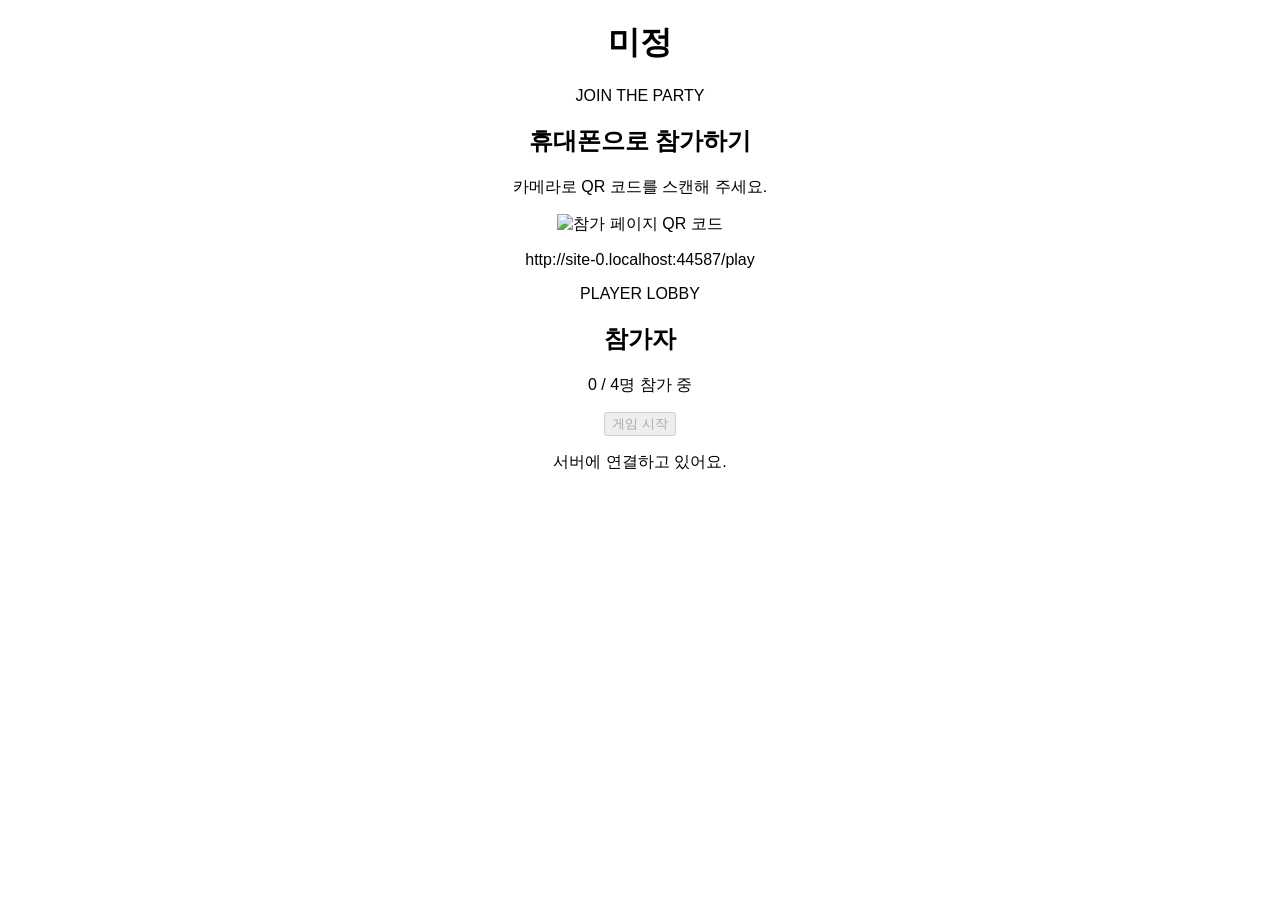
==== web/host/index.html @ 59fdf4a1 "host 및 player 대기실 UI 및 센서 표시 개선" ====
﻿<!doctype html>
<meta charset="utf-8">
<link rel="stylesheet" href="/static/guide.css">
<link rel="stylesheet" href="/static/lobby.css">

<title>미정</title>
<body id="bg" style="font-family:sans-serif;text-align:center;transition:background .2s">
<h1 class="brand">미정</h1>
<p class="brand-caption"></p>

<main id="host-waiting" class="host-waiting">
  <section id="lobby" class="lobby-card qr-card">
    <p class="lobby-kicker">JOIN THE PARTY</p>
    <h2>휴대폰으로 참가하기</h2>
    <p>카메라로 QR 코드를 스캔해 주세요.</p>
    <div class="qr-box"><img id="qr" width="250" alt="참가 페이지 QR 코드"></div>
    <p id="url"></p>
  </section>

  <section class="lobby-card">
    <p class="lobby-kicker">PLAYER LOBBY</p>
    <h2>참가자</h2>
    <p id="lobby-count" class="lobby-count">0 / 4명 참가 중</p>
    <ul id="lobby-players" class="lobby-slots"></ul>
    <button id="start" class="lobby-button" disabled>게임 시작</button>
    <p id="host-connection" class="lobby-footnote">서버에 연결하고 있어요.</p>
  </section>
</main>

<main id="host-game" class="host-game" hidden>
  <h1 id="status"></h1>
  <h2>참가자 (술래까지 거리)</h2>
  <div id="list" style="width:70%;margin:auto;font-size:22px;text-align:left"></div>
  <h2>게임 순위</h2>
  <div id="ranking" style="font-size:22px;white-space:pre-line"></div>
  <button id="host-back" class="lobby-button host-back" hidden>대기실로 돌아가기</button>
</main>
<div id="game-guide" class="guide-overlay" hidden>
  <section class="guide-card" role="dialog" aria-labelledby="guide-title">
    <p id="guide-round" class="guide-kicker"></p>
    <h2 id="guide-title"></h2>
    <p class="guide-timer">시작까지 <strong id="guide-time">60</strong>초</p>
    <ol id="guide-rules" class="guide-rules"></ol>
    <p id="guide-summary" class="guide-summary" aria-live="polite"></p>
    <ul id="guide-players" class="guide-players"></ul>
    <p id="guide-hint" class="guide-hint">참가자 전원이 준비하면 바로 시작해요.</p>
  </section>
</div>
<script src="/static/guide.js"></script>
<script src="/static/host-lobby.js"></script>
<script>
const joinUrl = location.origin + "/play";
document.getElementById("qr").src = "/qr.svg?url=" + encodeURIComponent(joinUrl);
document.getElementById("url").textContent = joinUrl;

const esc = (s) => s.replace(/&/g, "&amp;").replace(/</g, "&lt;");
const ws = new WebSocket("wss://" + location.host + "/ws/host");
setupGameGuide(ws, () => null);
setupHostLobby(ws);
const bg = document.getElementById("bg");
const status = document.getElementById("status");
const rankingEl = document.getElementById("ranking");
const list = document.getElementById("list");
let names = [], alive = null, dist = {};
const START = 10;

function draw() {
  list.innerHTML = names.map(n => {
    const dead = alive && !alive.includes(n);
    const d = dist[n] !== undefined ? dist[n] : START;
    const pct = Math.max(0, Math.min(100, (START - d) / START * 100));
    return "<div style='margin:8px 0;" + (dead ? "color:#999" : "") + "'>" + esc(n) +
      " — " + d.toFixed(1) + "m" + (dead ? " (정지)" : "") +
      "<div style='background:#ddd;height:18px;border-radius:9px'>" +
      "<div style='background:" + (dead ? "#999" : "#3b82f6") + ";height:18px;border-radius:9px;width:" + pct + "%'></div></div></div>";
  }).join("");
}

document.getElementById("start").onclick = () => ws.send(JSON.stringify({type: "start", data: {}}));

ws.onmessage = (e) => {
  const msg = JSON.parse(e.data), d = msg.data;
  if (msg.type === "lobby") { names = d.players; draw(); }
  else if (msg.type === "countdown") {
    rankingEl.textContent = "";
    alive = null; dist = {}; bg.style.background = "#fff"; status.textContent = "준비하세요! 3초 후 시작"; draw();
  } else if (msg.type === "state") {
    alive = d.alive; draw();
    bg.style.background = d.state === "green" ? "#7bd88f" : "#ff6b6b";
    status.textContent = d.state === "green" ? "🟢 초록불: 흔들어서 앞으로!" : "🔴 빨간불: 멈춰!";
  } else if (msg.type === "dist") { dist = d.dist; alive = d.alive; draw(); }
  else if (msg.type === "eFliminated") { alive = d.alive; draw(); }
  else if (msg.type === "game_cancelled") {
  bg.style.background = "#fff";
  status.textContent = "참가자가 모두 나가 게임이 취소됐습니다.";
}
  else if (msg.type === "game_over") {
  dist = d.dist;
  draw();
  bg.style.background = "#fff";

  status.textContent = "🏆 우승: " + d.winner +
    (d.arrived.length ? " (도착!)" : " (가장 가까이 감)");

  rankingEl.textContent = (d.ranking || [])
    .map((name, index) => (index + 1) + "등: " + name)
    .join("\n");
}
};
</script>
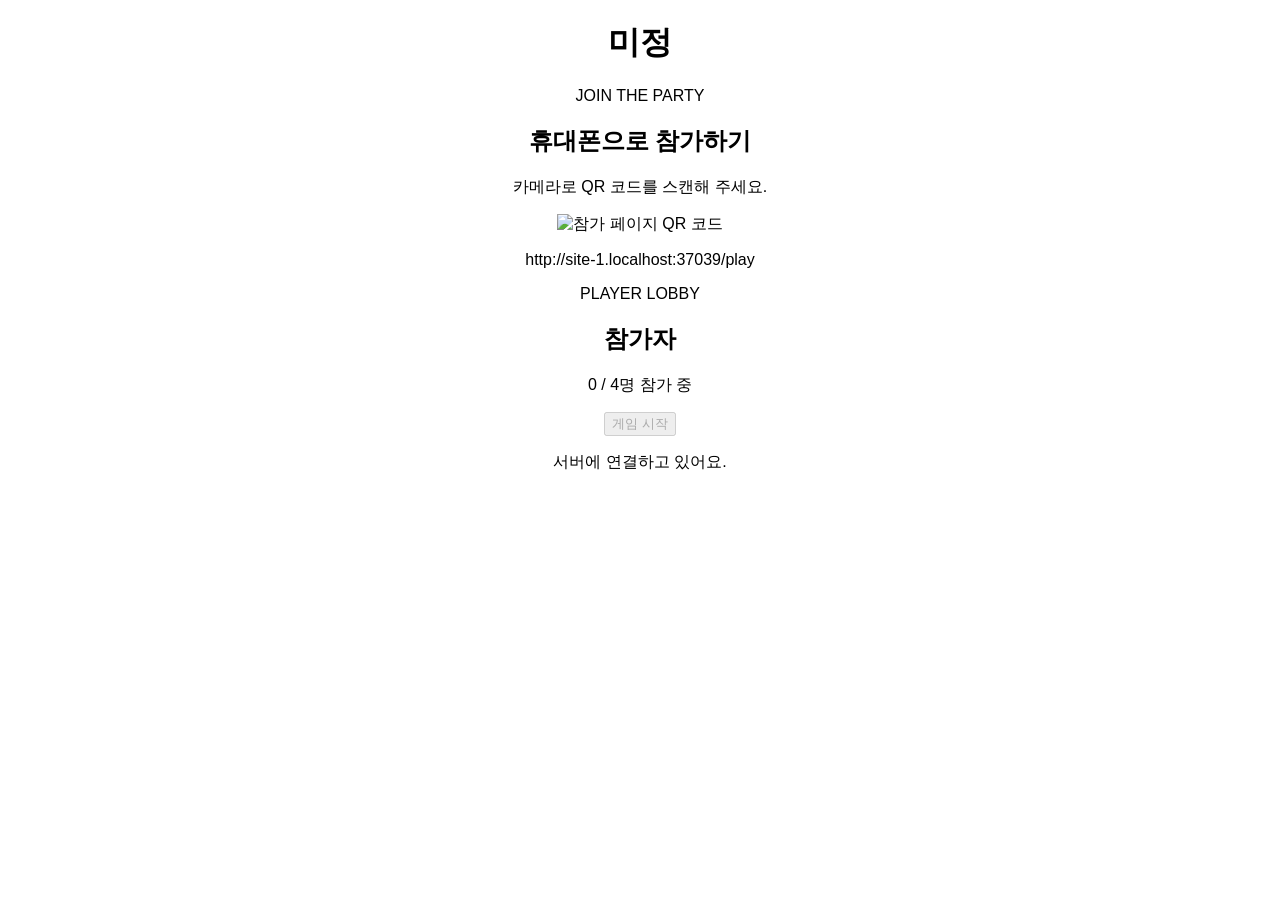
==== commit b0470e41: "컬러헌트 완성" ====
--- a/web/host/index.html
+++ b/web/host/index.html
@@ -46,7 +46,10 @@
     <p id="guide-hint" class="guide-hint">참가자 전원이 준비하면 바로 시작해요.</p>
   </section>
 </div>
+<link rel="stylesheet" href="/static/colorhunt.css">
+<div id="ch-screen" class="ch-screen" hidden></div>
 <script src="/static/guide.js"></script>
+<script src="/static/colorhunt.js"></script>
 <script src="/static/host-lobby.js"></script>
 <script>
 const joinUrl = location.origin + "/play";
@@ -56,6 +59,7 @@
 const esc = (s) => s.replace(/&/g, "&amp;").replace(/</g, "&lt;");
 const ws = new WebSocket("wss://" + location.host + "/ws/host");
 setupGameGuide(ws, () => null);
+setupColorHunt(ws, "host", () => null);
 setupHostLobby(ws);
 const bg = document.getElementById("bg");
 const status = document.getElementById("status");
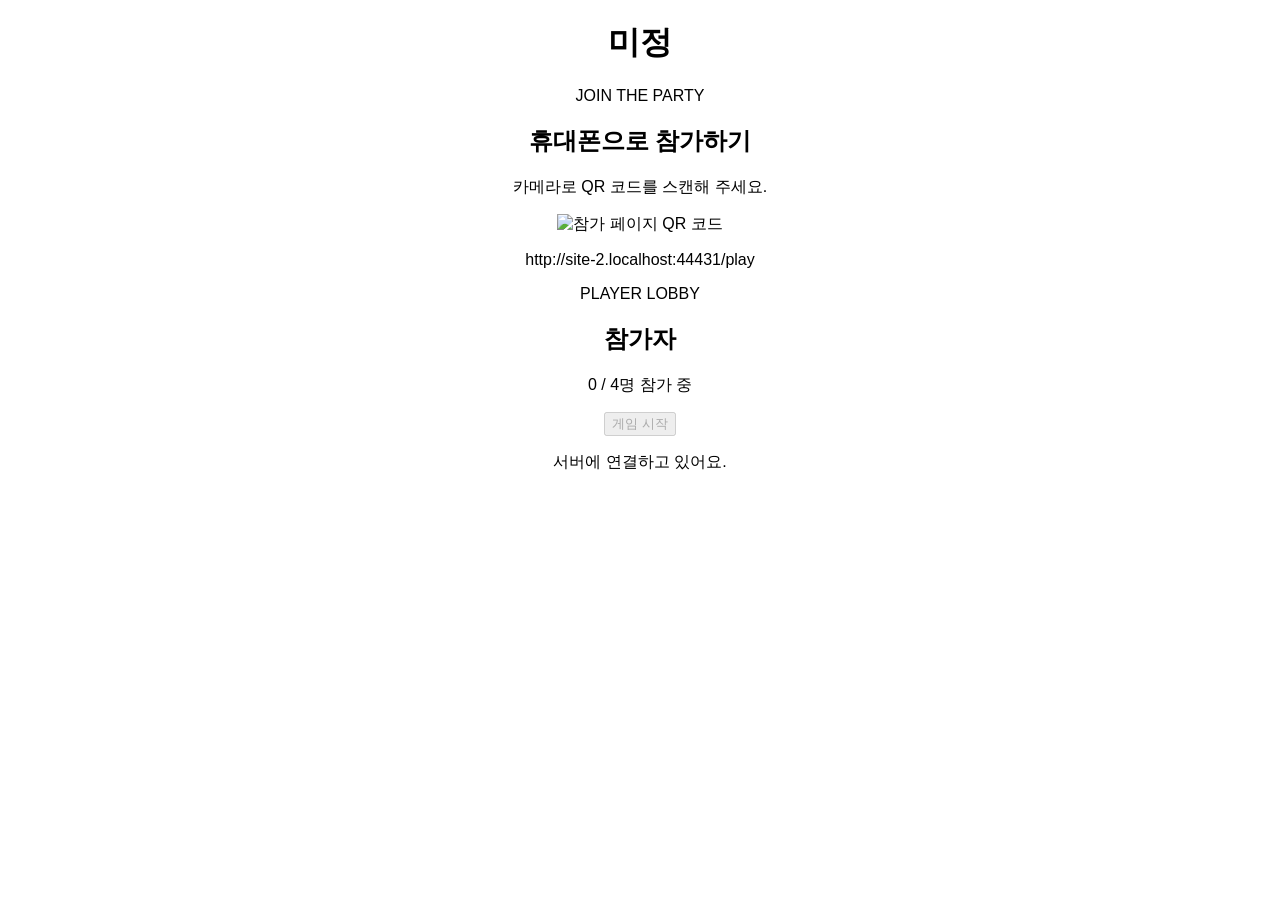
==== commit 3019fcf3: "게임별 폴더 분리 및 화면 자동 연결 무궁화와 컬러헌트의 서버 코드, 화면과 설명을 게임별 폴더로 정리.  공통 화면 라우터를 추가하고 숨김 설정 파일의 외부 접근을 차단  게임 " ====
--- a/web/host/index.html
+++ b/web/host/index.html
@@ -29,10 +29,7 @@
 
 <main id="host-game" class="host-game" hidden>
   <h1 id="status"></h1>
-  <h2>참가자 (술래까지 거리)</h2>
-  <div id="list" style="width:70%;margin:auto;font-size:22px;text-align:left"></div>
-  <h2>게임 순위</h2>
-  <div id="ranking" style="font-size:22px;white-space:pre-line"></div>
+  <div id="game-content"></div>
   <button id="host-back" class="lobby-button host-back" hidden>대기실로 돌아가기</button>
 </main>
 <div id="game-guide" class="guide-overlay" hidden>
@@ -46,69 +43,28 @@
     <p id="guide-hint" class="guide-hint">참가자 전원이 준비하면 바로 시작해요.</p>
   </section>
 </div>
-<link rel="stylesheet" href="/static/colorhunt.css">
-<div id="ch-screen" class="ch-screen" hidden></div>
+<!-- GAME_ASSETS -->
 <script src="/static/guide.js"></script>
-<script src="/static/colorhunt.js"></script>
+<script src="/static/game-router.js"></script>
 <script src="/static/host-lobby.js"></script>
 <script>
 const joinUrl = location.origin + "/play";
 document.getElementById("qr").src = "/qr.svg?url=" + encodeURIComponent(joinUrl);
 document.getElementById("url").textContent = joinUrl;
 
-const esc = (s) => s.replace(/&/g, "&amp;").replace(/</g, "&lt;");
 const ws = new WebSocket("wss://" + location.host + "/ws/host");
 setupGameGuide(ws, () => null);
-setupColorHunt(ws, "host", () => null);
-setupHostLobby(ws);
-const bg = document.getElementById("bg");
-const status = document.getElementById("status");
-const rankingEl = document.getElementById("ranking");
-const list = document.getElementById("list");
-let names = [], alive = null, dist = {};
-const START = 10;
-
-function draw() {
-  list.innerHTML = names.map(n => {
-    const dead = alive && !alive.includes(n);
-    const d = dist[n] !== undefined ? dist[n] : START;
-    const pct = Math.max(0, Math.min(100, (START - d) / START * 100));
-    return "<div style='margin:8px 0;" + (dead ? "color:#999" : "") + "'>" + esc(n) +
-      " — " + d.toFixed(1) + "m" + (dead ? " (정지)" : "") +
-      "<div style='background:#ddd;height:18px;border-radius:9px'>" +
-      "<div style='background:" + (dead ? "#999" : "#3b82f6") + ";height:18px;border-radius:9px;width:" + pct + "%'></div></div></div>";
-  }).join("");
+ws.addEventListener("message", event => {
+  const msg = JSON.parse(event.data), status = document.getElementById("status");
+  if (msg.type === "round_start") status.textContent = "게임 준비 중";
+  else if (msg.type === "countdown") status.textContent = "게임이 곧 시작해요";
+  else if (msg.type === "round_result" && status.textContent === "게임이 곧 시작해요") status.textContent = "게임이 끝났어요";
+});
+if (setupGameRouter(ws, "host", () => null)) {
+  setupHostLobby(ws);
+  document.getElementById("start").onclick = () => ws.send(JSON.stringify({type: "start", data: {}}));
+} else {
+  ws.close();
+  document.getElementById("host-connection").textContent = "게임 화면을 불러오지 못했어요. 새로고침해 주세요.";
 }
-
-document.getElementById("start").onclick = () => ws.send(JSON.stringify({type: "start", data: {}}));
-
-ws.onmessage = (e) => {
-  const msg = JSON.parse(e.data), d = msg.data;
-  if (msg.type === "lobby") { names = d.players; draw(); }
-  else if (msg.type === "countdown") {
-    rankingEl.textContent = "";
-    alive = null; dist = {}; bg.style.background = "#fff"; status.textContent = "준비하세요! 3초 후 시작"; draw();
-  } else if (msg.type === "state") {
-    alive = d.alive; draw();
-    bg.style.background = d.state === "green" ? "#7bd88f" : "#ff6b6b";
-    status.textContent = d.state === "green" ? "🟢 초록불: 흔들어서 앞으로!" : "🔴 빨간불: 멈춰!";
-  } else if (msg.type === "dist") { dist = d.dist; alive = d.alive; draw(); }
-  else if (msg.type === "eFliminated") { alive = d.alive; draw(); }
-  else if (msg.type === "game_cancelled") {
-  bg.style.background = "#fff";
-  status.textContent = "참가자가 모두 나가 게임이 취소됐습니다.";
-}
-  else if (msg.type === "game_over") {
-  dist = d.dist;
-  draw();
-  bg.style.background = "#fff";
-
-  status.textContent = "🏆 우승: " + d.winner +
-    (d.arrived.length ? " (도착!)" : " (가장 가까이 감)");
-
-  rankingEl.textContent = (d.ranking || [])
-    .map((name, index) => (index + 1) + "등: " + name)
-    .join("\n");
-}
-};
 </script>
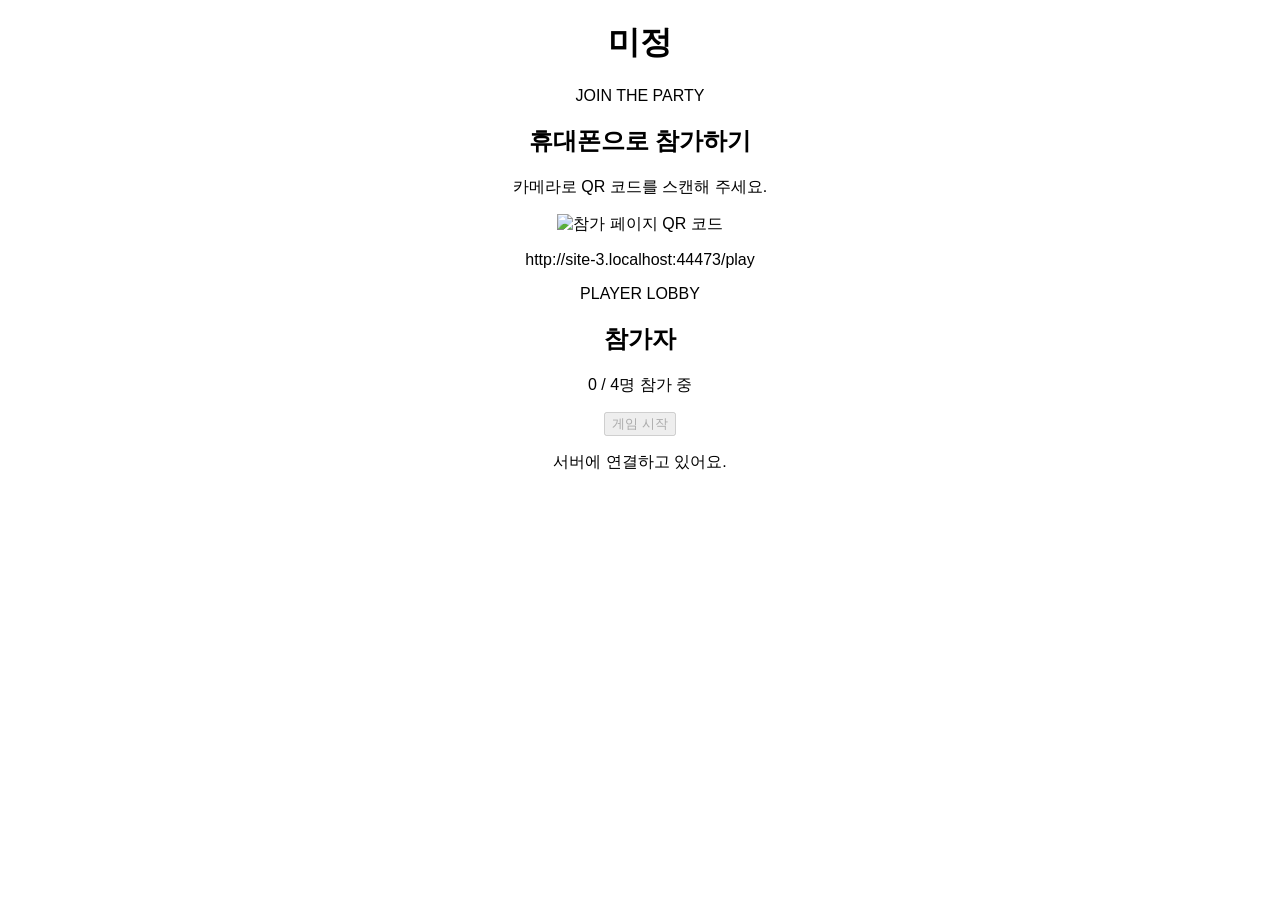
==== commit 370dc688: "게임 결과 화면과 대회 점수 집계 추가" ====
--- a/web/host/index.html
+++ b/web/host/index.html
@@ -2,6 +2,7 @@
 <meta charset="utf-8">
 <link rel="stylesheet" href="/static/guide.css">
 <link rel="stylesheet" href="/static/lobby.css">
+<link rel="stylesheet" href="/static/scoreboard.css">
 
 <title>미정</title>
 <body id="bg" style="font-family:sans-serif;text-align:center;transition:background .2s">
@@ -47,6 +48,7 @@
 <script src="/static/guide.js"></script>
 <script src="/static/game-router.js"></script>
 <script src="/static/host-lobby.js"></script>
+<script src="/static/scoreboard.js"></script>
 <script>
 const joinUrl = location.origin + "/play";
 document.getElementById("qr").src = "/qr.svg?url=" + encodeURIComponent(joinUrl);
@@ -54,11 +56,12 @@
 
 const ws = new WebSocket("wss://" + location.host + "/ws/host");
 setupGameGuide(ws, () => null);
+setupScoreboard(ws, "host", () => null);
 ws.addEventListener("message", event => {
   const msg = JSON.parse(event.data), status = document.getElementById("status");
-  if (msg.type === "round_start") status.textContent = "게임 준비 중";
+  if (msg.type === "round_start") status.textContent = "";
   else if (msg.type === "countdown") status.textContent = "게임이 곧 시작해요";
-  else if (msg.type === "round_result" && status.textContent === "게임이 곧 시작해요") status.textContent = "게임이 끝났어요";
+  else if (["game_over", "ch_over", "tb_over", "round_result"].includes(msg.type)) status.textContent = "";
 });
 if (setupGameRouter(ws, "host", () => null)) {
   setupHostLobby(ws);
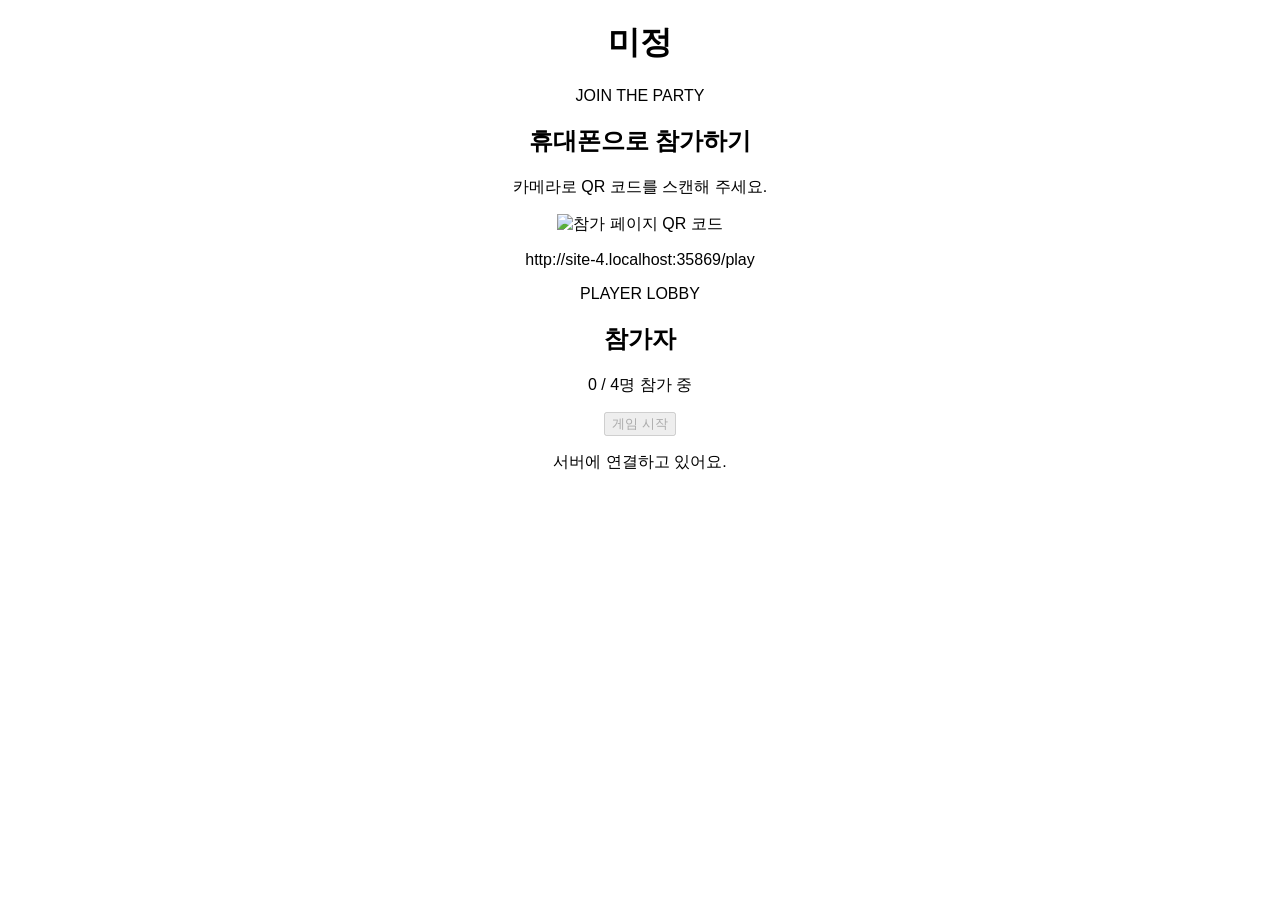
==== commit cbd33c4f: "게임별 설명 및 준비 화면 개선" ====
--- a/web/host/index.html
+++ b/web/host/index.html
@@ -38,10 +38,14 @@
     <p id="guide-round" class="guide-kicker"></p>
     <h2 id="guide-title"></h2>
     <p class="guide-timer">시작까지 <strong id="guide-time">60</strong>초</p>
-    <ol id="guide-rules" class="guide-rules"></ol>
-    <p id="guide-summary" class="guide-summary" aria-live="polite"></p>
-    <ul id="guide-players" class="guide-players"></ul>
-    <p id="guide-hint" class="guide-hint">참가자 전원이 준비하면 바로 시작해요.</p>
+    <div class="guide-layout">
+      <div><h3 class="guide-section-title">이렇게 해요</h3><ol id="guide-rules" class="guide-rules"></ol></div>
+      <div><div id="guide-extra" class="guide-extra"></div>
+        <p id="guide-summary" class="guide-summary" aria-live="polite"></p>
+        <ul id="guide-players" class="guide-players"></ul>
+        <p id="guide-hint" class="guide-hint">참가자 전원이 준비하면 바로 시작해요.</p>
+      </div>
+    </div>
   </section>
 </div>
 <!-- GAME_ASSETS -->
@@ -55,7 +59,7 @@
 document.getElementById("url").textContent = joinUrl;
 
 const ws = new WebSocket("wss://" + location.host + "/ws/host");
-setupGameGuide(ws, () => null);
+const preparationGuide = setupGameGuide(ws, () => null);
 setupScoreboard(ws, "host", () => null);
 ws.addEventListener("message", event => {
   const msg = JSON.parse(event.data), status = document.getElementById("status");
@@ -63,7 +67,7 @@
   else if (msg.type === "countdown") status.textContent = "게임이 곧 시작해요";
   else if (["game_over", "ch_over", "tb_over", "round_result"].includes(msg.type)) status.textContent = "";
 });
-if (setupGameRouter(ws, "host", () => null)) {
+if (setupGameRouter(ws, "host", () => null, preparationGuide)) {
   setupHostLobby(ws);
   document.getElementById("start").onclick = () => ws.send(JSON.stringify({type: "start", data: {}}));
 } else {
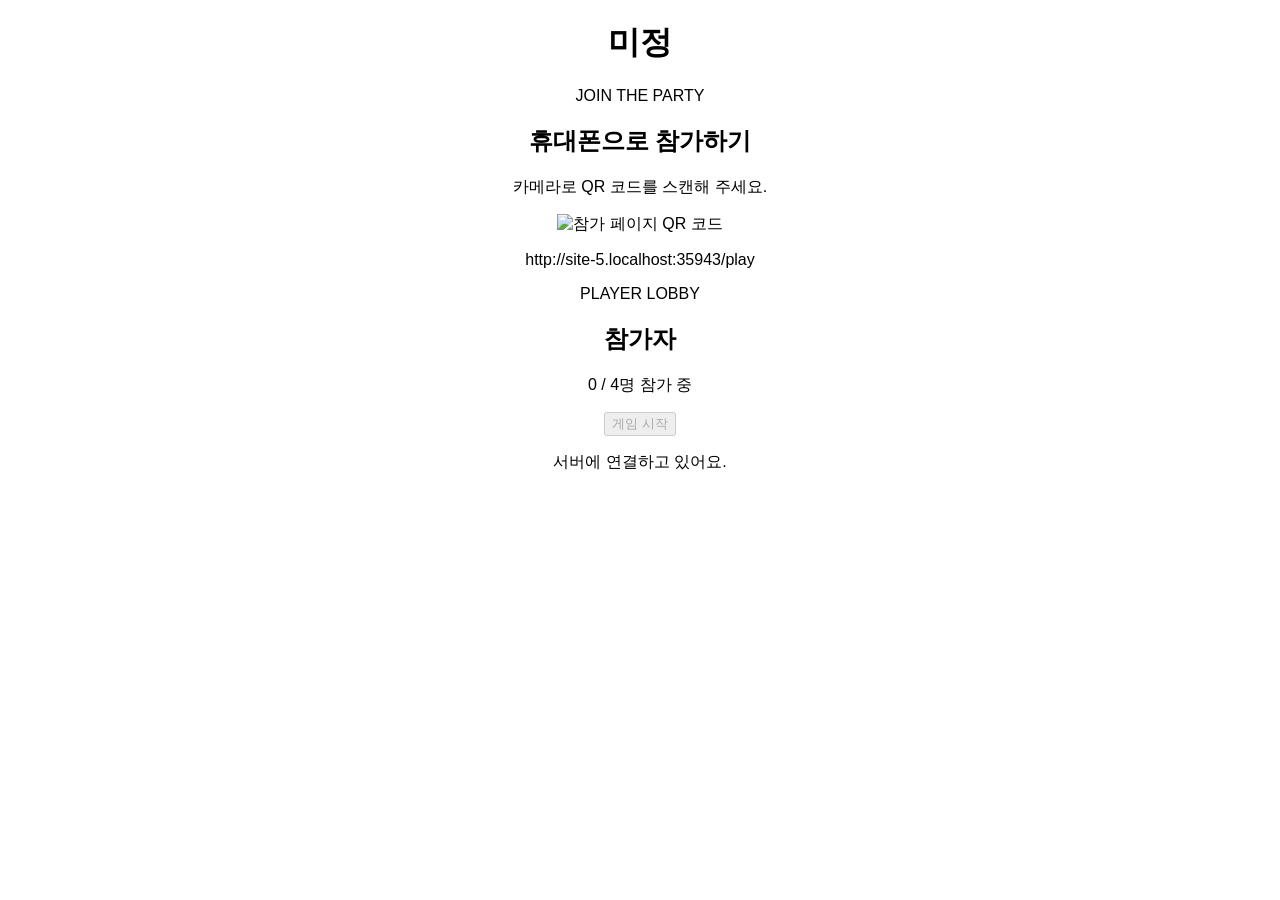
==== commit 9d6b94a7: "좀비 피하기 수정1" ====
--- a/web/host/index.html
+++ b/web/host/index.html
@@ -23,6 +23,11 @@
     <h2>참가자</h2>
     <p id="lobby-count" class="lobby-count">0 / 4명 참가 중</p>
     <ul id="lobby-players" class="lobby-slots"></ul>
+    <div id="test-mode" class="test-mode" hidden>
+      <label for="test-game">🧪 테스트 모드 · 게임 선택</label>
+      <select id="test-game"><option value="">일반 대회 (랜덤)</option></select>
+      <p>게임을 고르면 해당 게임만 한 판 진행해요.</p>
+    </div>
     <button id="start" class="lobby-button" disabled>게임 시작</button>
     <p id="host-connection" class="lobby-footnote">서버에 연결하고 있어요.</p>
   </section>
@@ -69,7 +74,6 @@
 });
 if (setupGameRouter(ws, "host", () => null, preparationGuide)) {
   setupHostLobby(ws);
-  document.getElementById("start").onclick = () => ws.send(JSON.stringify({type: "start", data: {}}));
 } else {
   ws.close();
   document.getElementById("host-connection").textContent = "게임 화면을 불러오지 못했어요. 새로고침해 주세요.";
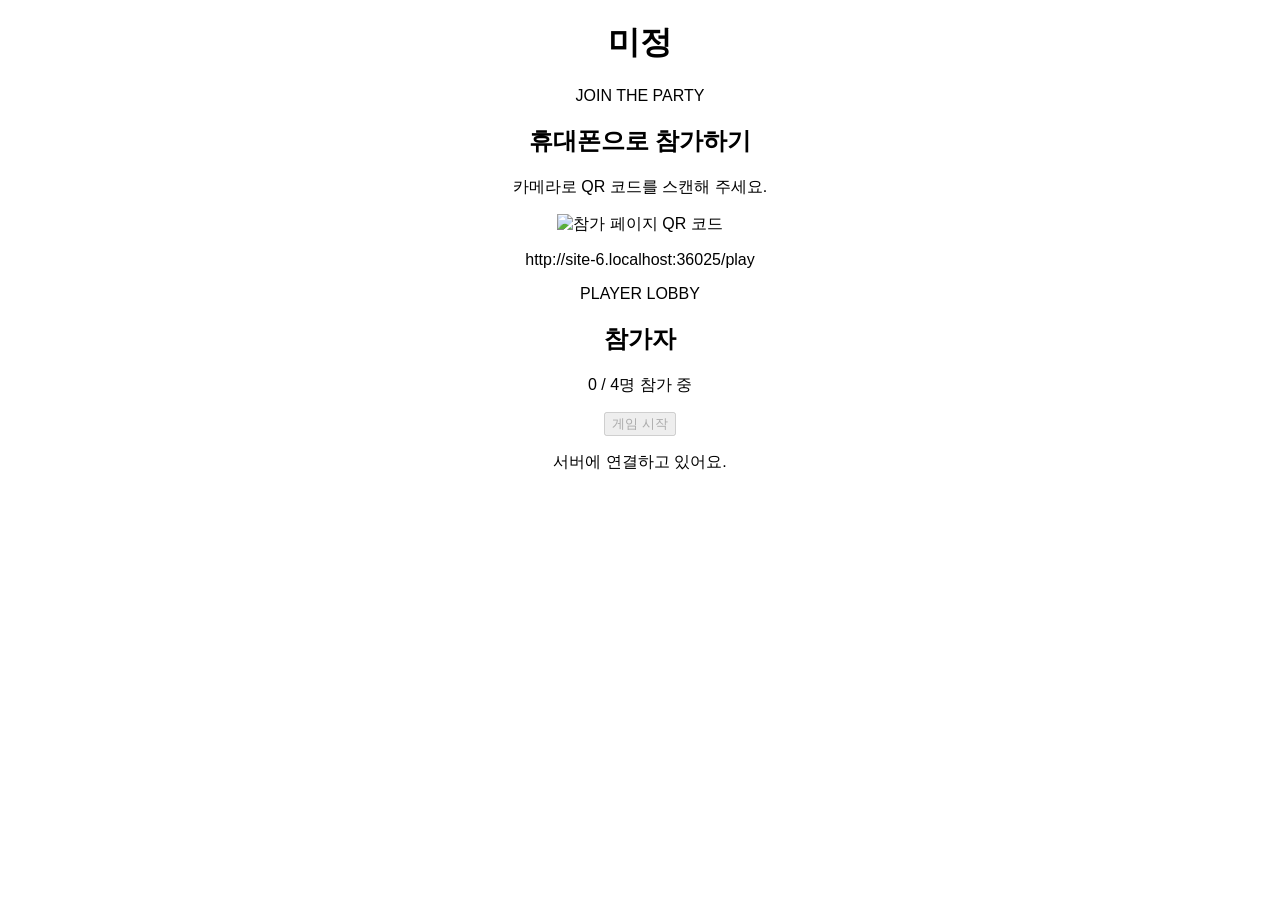
==== commit 79f90948: "좀비 맵 개선 및 테스트 모드 가상 참가자 AI 추가" ====
--- a/web/host/index.html
+++ b/web/host/index.html
@@ -26,6 +26,14 @@
     <div id="test-mode" class="test-mode" hidden>
       <label for="test-game">🧪 테스트 모드 · 게임 선택</label>
       <select id="test-game"><option value="">일반 대회 (랜덤)</option></select>
+      <label for="test-virtual-count">추가 가상 참가자</label>
+      <select id="test-virtual-count"><option value="0">0명</option></select>
+      <div id="test-map-row" hidden>
+        <div class="test-map-heading"><span id="test-map-label">테스트할 맵</span><button type="button" id="test-map-random" aria-pressed="true">무작위 선택</button></div>
+        <select id="test-map" hidden aria-labelledby="test-map-label"><option value="">무작위</option></select>
+        <div id="test-map-cards" class="test-map-cards" role="group" aria-labelledby="test-map-label"></div>
+        <p id="test-map-legend"></p>
+      </div>
       <p>게임을 고르면 해당 게임만 한 판 진행해요.</p>
     </div>
     <button id="start" class="lobby-button" disabled>게임 시작</button>
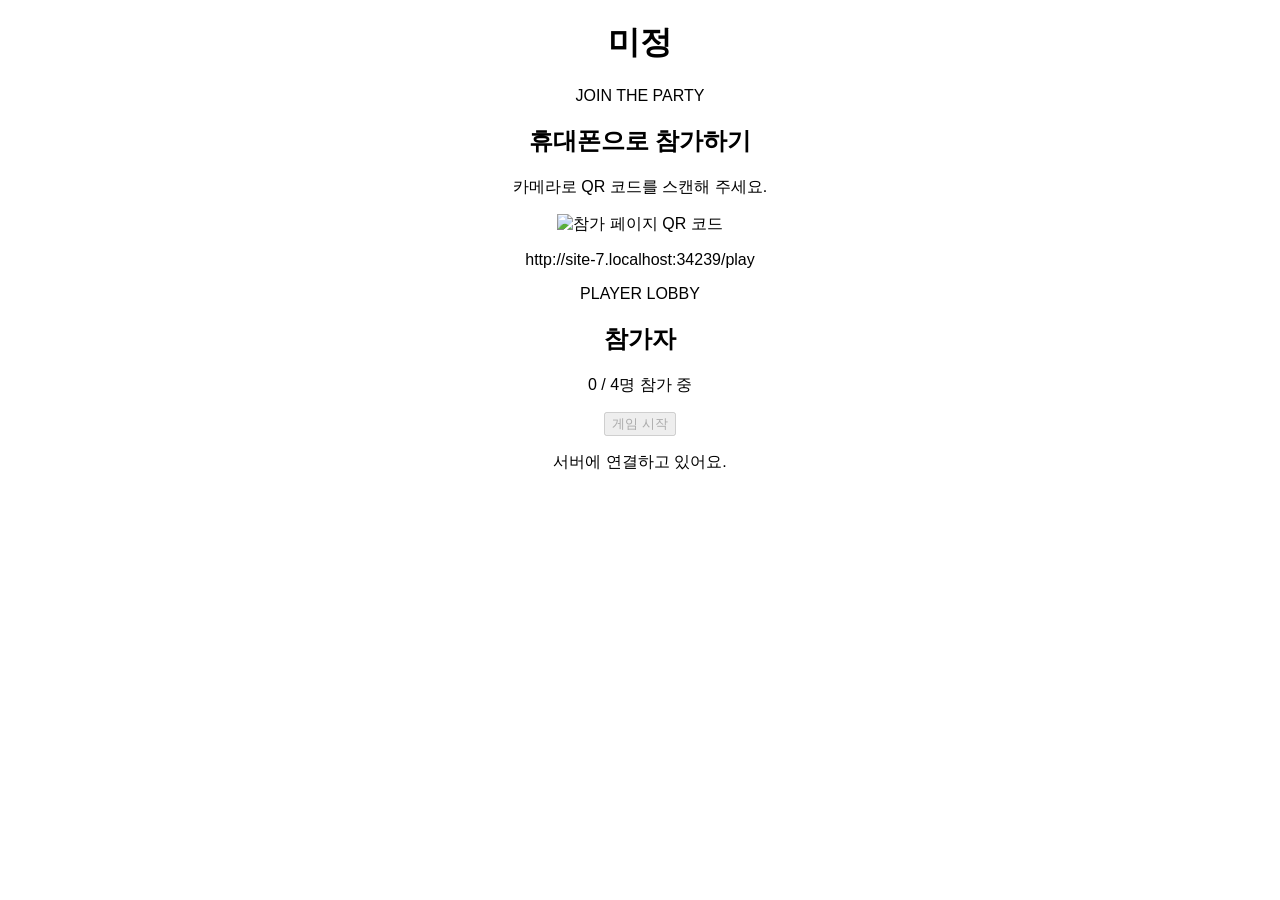
==== commit 584cac59: "좀비 탈출 게임 완성 및 공통 오디오 시스템 추가" ====
--- a/web/host/index.html
+++ b/web/host/index.html
@@ -28,6 +28,8 @@
       <select id="test-game"><option value="">일반 대회 (랜덤)</option></select>
       <label for="test-virtual-count">추가 가상 참가자</label>
       <select id="test-virtual-count"><option value="0">0명</option></select>
+      <label for="test-virtual-invincible">좀비 가상 참가자 생존 설정</label>
+      <select id="test-virtual-invincible" disabled><option value="normal">일반</option><option value="invincible">무적</option></select>
       <div id="test-map-row" hidden>
         <div class="test-map-heading"><span id="test-map-label">테스트할 맵</span><button type="button" id="test-map-random" aria-pressed="true">무작위 선택</button></div>
         <select id="test-map" hidden aria-labelledby="test-map-label"><option value="">무작위</option></select>
@@ -63,6 +65,8 @@
 </div>
 <!-- GAME_ASSETS -->
 <script src="/static/guide.js"></script>
+<script src="/static/vendor/howler/howler.min.js"></script>
+<script src="/static/audio-manager.js"></script>
 <script src="/static/game-router.js"></script>
 <script src="/static/host-lobby.js"></script>
 <script src="/static/scoreboard.js"></script>
